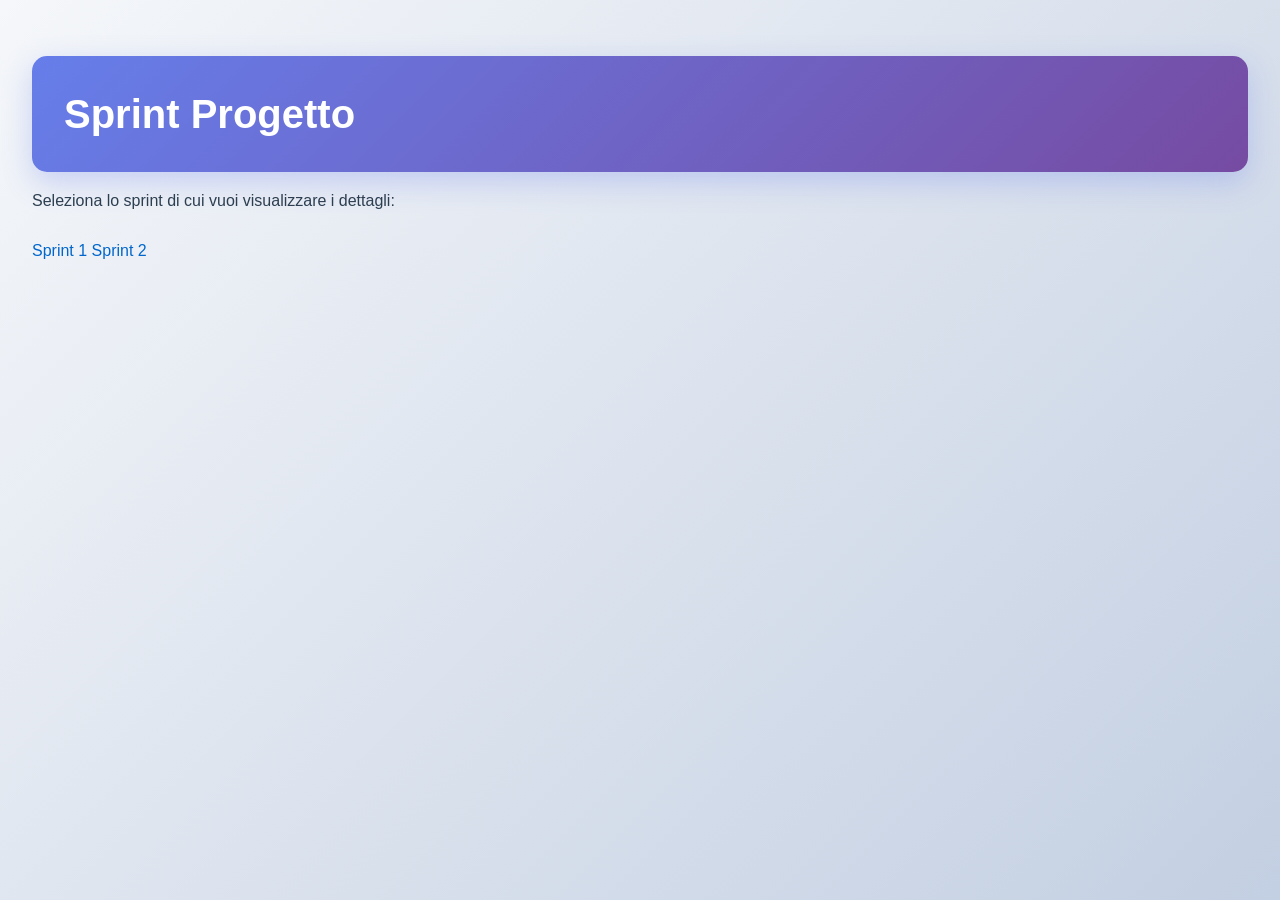
==== docs/index.html @ 30f821bf "aggiunto file di stile css per pagine index.html sprint1.html e sprint2.html" ====
<!DOCTYPE html>
<html lang="en">
<head>
    <meta charset="UTF-8">
    <meta name="viewport" content="width=device-width, initial-scale=1.0">
    <title>Sprint Progetto</title>
    <link rel="stylesheet" type="text/css" href="./css/styles.css">
</head>
<body>
    <h1>Sprint Progetto</h1>
    <p>Seleziona lo sprint di cui vuoi visualizzare i dettagli:</p>
    <a href="sprint1.html">Sprint 1</a>
    <a href="sprint2.html">Sprint 2</a>
</body>
</html>
---- docs/css/styles.css ----
* {
    margin: 0;
    padding: 0;
    box-sizing: border-box;
}

body {
    font-family: -apple-system, BlinkMacSystemFont, 'Segoe UI', Roboto, 'Helvetica Neue', Arial, sans-serif;
    line-height: 1.6;
    color: #2c3e50;
    background: linear-gradient(135deg, #f5f7fa 0%, #c3cfe2 100%);
    min-height: 100vh;
    padding: 2rem;
}

p {
    font-size: 1rem;
    margin-bottom: 1.5rem;
}

a, a:visited, a:active, a:link {
    color: #0066cc;
    text-decoration: none;
    border-bottom: 2px solid transparent;
    transition: all 0.3s ease;
}

a:hover {
    color: #0052a3;
    border-bottom-color: #0066cc;
    background-color: transparent;
}

hr {
    clear: both;
    height: 2px;
    background: linear-gradient(90deg, transparent, #ddd, transparent);
    border: none;
    margin: 2rem 0;
}

h1, h2, h3, h4, h5, h6 {
    color: #1a2332;
    margin-bottom: 1rem;
    margin-top: 1.5rem;
    font-weight: 600;
    line-height: 1.3;
}

h1 {
    font-size: 2.5rem;
    background: linear-gradient(135deg, #667eea 0%, #764ba2 100%);
    color: white;
    padding: 2rem;
    border-radius: 15px;
    box-shadow: 0 10px 30px rgba(102, 126, 234, 0.3);
}

h2 {
    font-size: 1.8rem;
    border-left: 5px solid #667eea;
    padding-left: 1.5rem;
}

h3 {
    font-size: 1.4rem;
    color: #764ba2;
}

h4 {
    font-size: 1.1rem;
    background-color: #f0f4ff;
    padding: 0.5rem 1rem;
    border-radius: 8px;
}

h5 {
    font-size: 1rem;
    color: #555;
}

#i {
    color: #e74c3c;
    font-weight: bold;
}

tt {
    font-family: 'Monaco', 'Courier New', monospace;
    font-size: 0.9rem;
    color: #27ae60;
    background-color: #f4f4f4;
    padding: 2px 6px;
    border-radius: 4px;
}

em {
    font-family: 'Monaco', 'Courier New', monospace;
    font-size: 0.9rem;
    font-weight: bold;
    color: #2980b9;
    border-left: 3px solid #3498db;
    padding-left: 0.5rem;
}

bc {
    font-weight: bold;
    color: #c0392b;
    background-color: #fdeaea;
    padding: 2px 6px;
    border-radius: 4px;
    font-size: 0.95rem;
}

ks {
    font-weight: bold;
    color: #2c3e50;
    font-size: 0.95rem;
}

kc {
    font-weight: bold;
    color: #27ae60;
    font-size: 0.95rem;
}

pre {
    font-family: 'Monaco', 'Courier New', monospace;
    font-size: 0.9rem;
    background-color: #2c3e50;
    color: #ecf0f1;
    border-radius: 8px;
    padding: 1.5rem;
    overflow-x: auto;
    box-shadow: inset 0 2px 8px rgba(0, 0, 0, 0.3);
    margin: 1rem 0;
    line-height: 1.5;
}

m {
    font-family: 'Monaco', 'Courier New', monospace;
    line-height: 1.4;
    font-size: 0.9rem;
    color: #666;
}

div.body {
    font-size: 1rem;
}

k {
    color: #e74c3c;
    font-weight: bold;
    font-size: 0.95rem;
}

div.req {
    background: linear-gradient(135deg, #d4edda 0%, #c3e6cb 100%);
    font-size: 1rem;
    border-left: 5px solid #28a745;
    padding: 1.5rem;
    margin: 1.5rem 0;
    border-radius: 10px;
    box-shadow: 0 4px 15px rgba(40, 167, 69, 0.15);
}

div.remark {
    background: linear-gradient(135deg, #e7f3ff 0%, #d1e7f7 100%);
    border-left: 5px solid #0066cc;
    padding: 1.5rem;
    margin: 1.5rem 0;
    border-radius: 10px;
    box-shadow: 0 4px 15px rgba(0, 102, 204, 0.15);
}

table, th, td {
    border-collapse: collapse;
}

table {
    width: 100%;
    margin: 1.5rem 0;
    border-radius: 10px;
    overflow: hidden;
    box-shadow: 0 4px 15px rgba(0, 0, 0, 0.1);
}

th {
    background: linear-gradient(135deg, #667eea 0%, #764ba2 100%);
    color: white;
    padding: 1rem;
    font-weight: 600;
    text-align: left;
}

td {
    padding: 1rem;
    border-bottom: 1px solid #ecf0f1;
}

tr:hover {
    background-color: #f8f9fa;
}

tr:last-child td {
    border-bottom: none;
}

ol, ul {
    margin-left: 2rem;
    margin-bottom: 1.5rem;
}

li {
    margin-bottom: 0.5rem;
    line-height: 1.8;
}

img {
    border-radius: 10px;
    box-shadow: 0 4px 15px rgba(0, 0, 0, 0.1);
    max-width: 100%;
    height: auto;
    margin: 1.5rem 0;
}

div.wrapdesc {
    max-width: 1000px;
    margin: 0 auto;
    background: white;
    padding: 2rem;
    border-radius: 15px;
    box-shadow: 0 10px 40px rgba(0, 0, 0, 0.1);
}

div.imagedesc {
    max-width: 900px;
    margin: 1.5rem auto;
    text-align: center;
}

@media (max-width: 768px) {
    body {
        padding: 1rem;
    }

    h1 {
        font-size: 1.8rem;
        padding: 1.5rem;
    }

    h2 {
        font-size: 1.4rem;
    }

    div.wrapdesc {
        padding: 1rem;
    }

    table {
        font-size: 0.9rem;
    }

    th, td {
        padding: 0.75rem;
    }
}
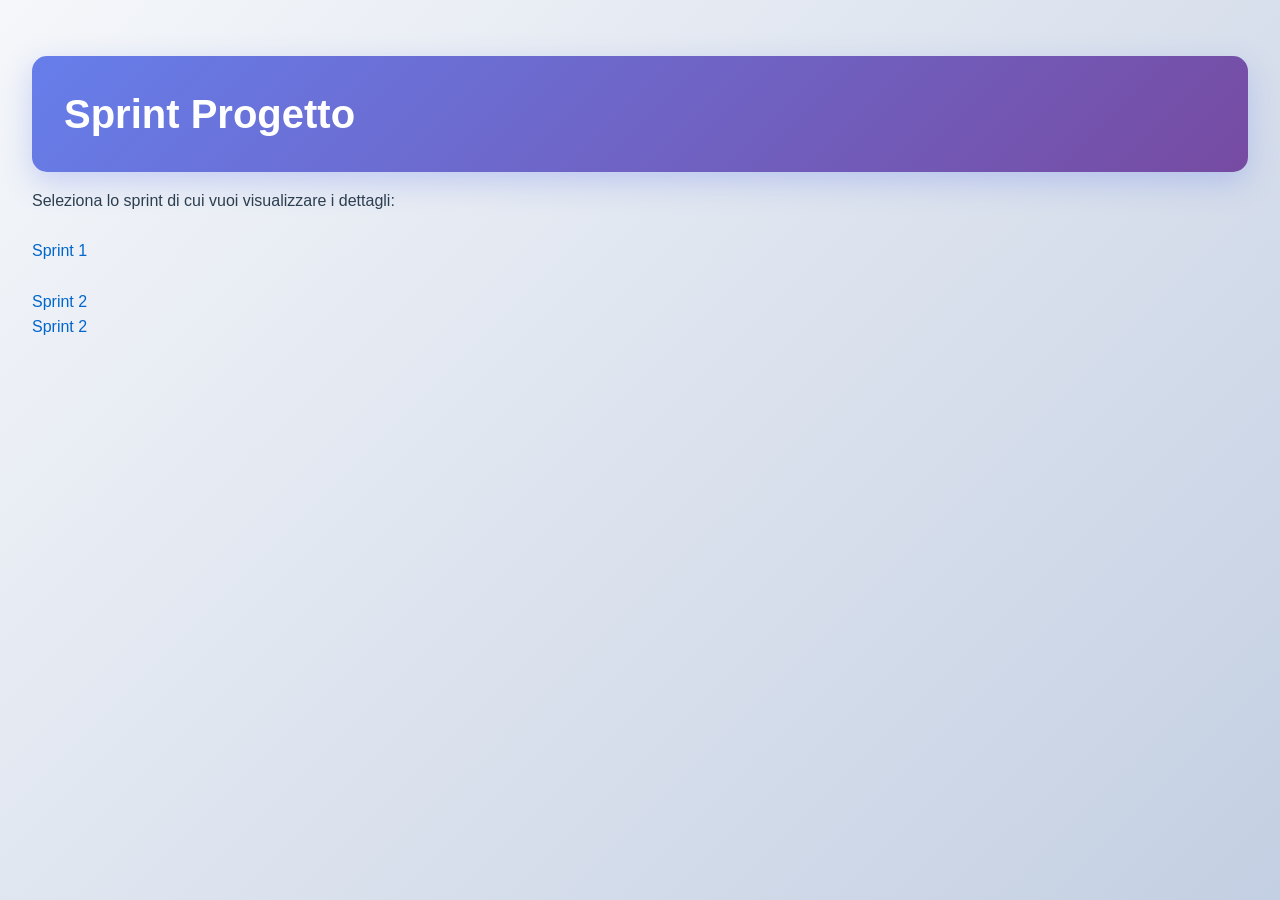
==== commit fe69cb87: "aggiornato index.html Removed duplicate link to Sprint 2." ====
--- a/docs/index.html
+++ b/docs/index.html
@@ -10,6 +10,9 @@
     <h1>Sprint Progetto</h1>
     <p>Seleziona lo sprint di cui vuoi visualizzare i dettagli:</p>
     <a href="sprint1.html">Sprint 1</a>
+    <br><br>
+    <a href="sprint2.html">Sprint 2</a>
+    <br>
     <a href="sprint2.html">Sprint 2</a>
 </body>
 </html>
--- a/docs/css/styles.css
+++ b/docs/css/styles.css
@@ -126,12 +126,11 @@
 pre {
     font-family: 'Monaco', 'Courier New', monospace;
     font-size: 0.9rem;
-    background-color: #2c3e50;
-    color: #ecf0f1;
+    background-color: transparent;
+    color: #2c3e50;
     border-radius: 8px;
     padding: 1.5rem;
     overflow-x: auto;
-    box-shadow: inset 0 2px 8px rgba(0, 0, 0, 0.3);
     margin: 1rem 0;
     line-height: 1.5;
 }
@@ -238,6 +237,61 @@
     text-align: center;
 }
 
+.footer {
+    background-color: rgba(86, 56, 253, 0.9);
+    color: white;
+    padding: 2rem;
+    margin-top: 2rem;
+    border-radius: 10px;
+    display: flex;
+    justify-content: space-between;
+    align-items: center;
+    gap: 2rem;
+    flex-wrap: wrap;
+}
+
+.footer-left, .footer-right {
+    flex: 1;
+    text-align: center;
+    min-width: 150px;
+}
+
+.footer-center {
+    flex: 1;
+    text-align: center;
+    display: flex;
+    justify-content: center;
+}
+
+.footer-center img {
+    max-width: 150px;
+    height: auto;
+    margin: 0;
+    box-shadow: 0 4px 15px rgba(0, 0, 0, 0.3);
+    border-radius: 8px;
+}
+
+.footer a {
+    color: white;
+    border-bottom-color: white;
+}
+
+.footer a:hover {
+    color: #e0e0e0;
+    border-bottom-color: white;
+}
+
+@media (max-width: 768px) {
+    .footer {
+        flex-direction: column;
+        text-align: center;
+    }
+
+    .footer-left, .footer-center, .footer-right {
+        flex: 1 1 100%;
+    }
+}
+
 @media (max-width: 768px) {
     body {
         padding: 1rem;
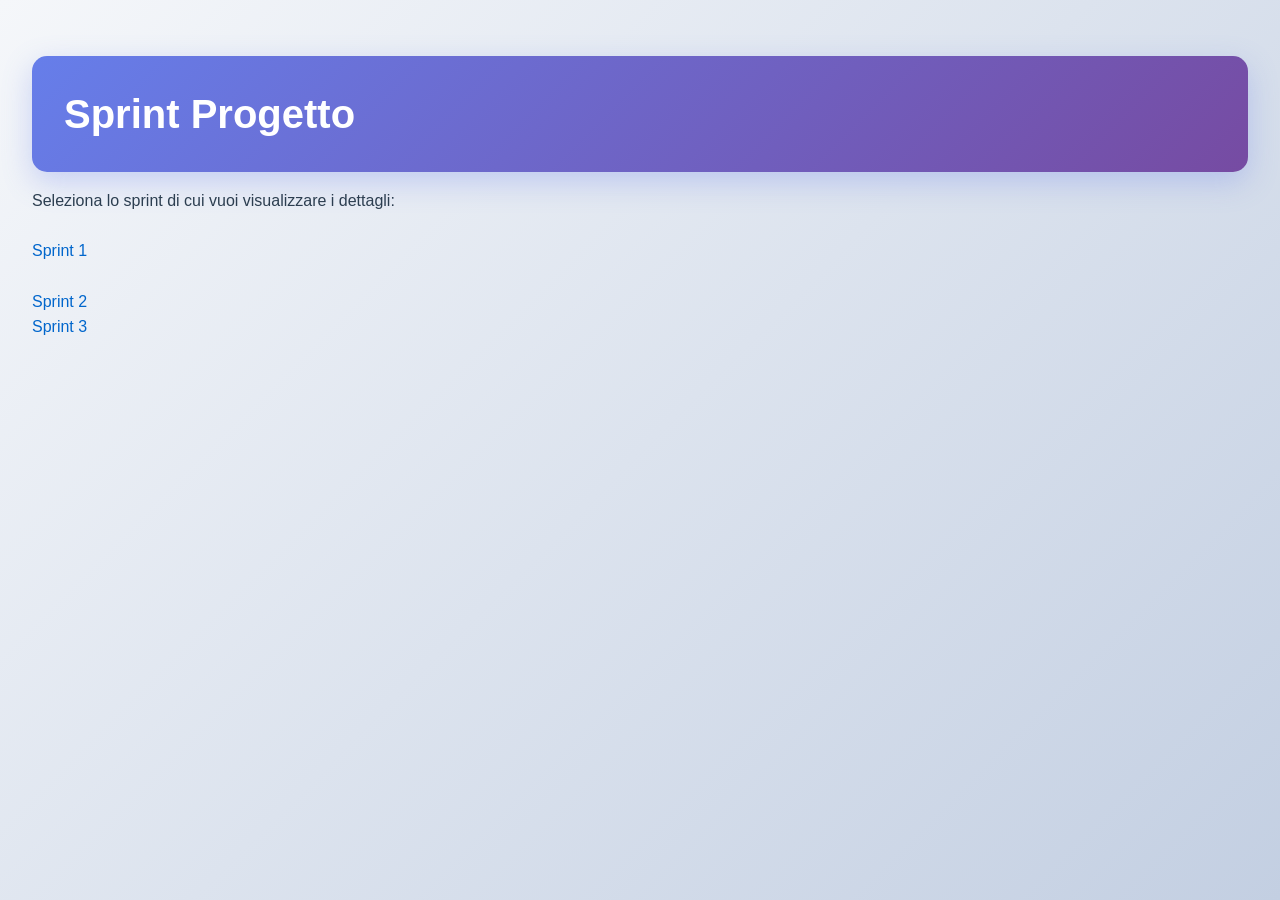
==== commit 42cfdd43: "aggiornato index.html" ====
--- a/docs/index.html
+++ b/docs/index.html
@@ -13,6 +13,6 @@
     <br><br>
     <a href="sprint2.html">Sprint 2</a>
     <br>
-    <a href="sprint2.html">Sprint 2</a>
+    <a href="sprint2.html">Sprint 3</a>
 </body>
 </html>
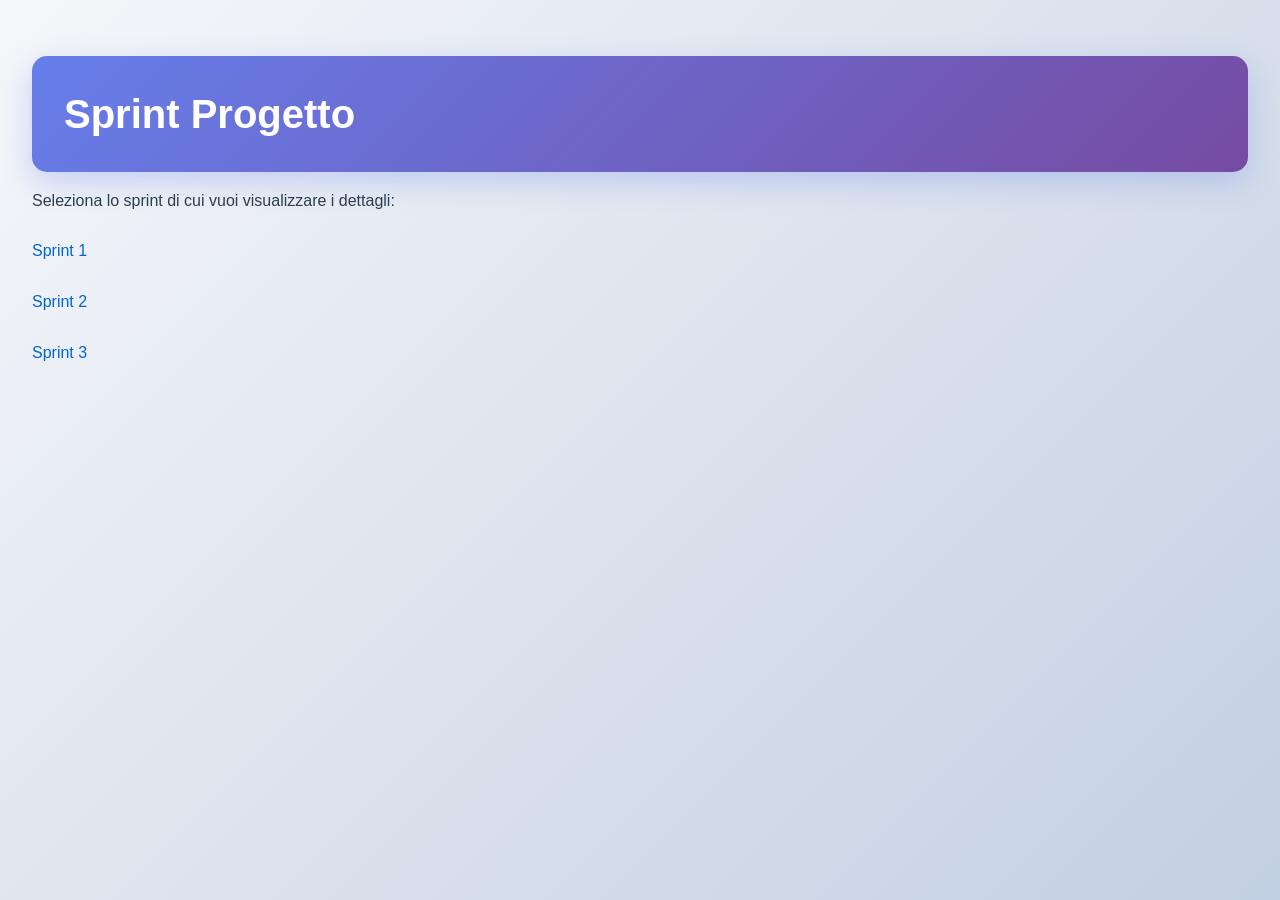
==== commit 5418f2e2: "aggiornato indice" ====
--- a/docs/index.html
+++ b/docs/index.html
@@ -12,7 +12,7 @@
     <a href="sprint1.html">Sprint 1</a>
     <br><br>
     <a href="sprint2.html">Sprint 2</a>
-    <br>
-    <a href="sprint2.html">Sprint 3</a>
+    <br><br>
+    <a href="sprint3.html">Sprint 3</a>
 </body>
 </html>
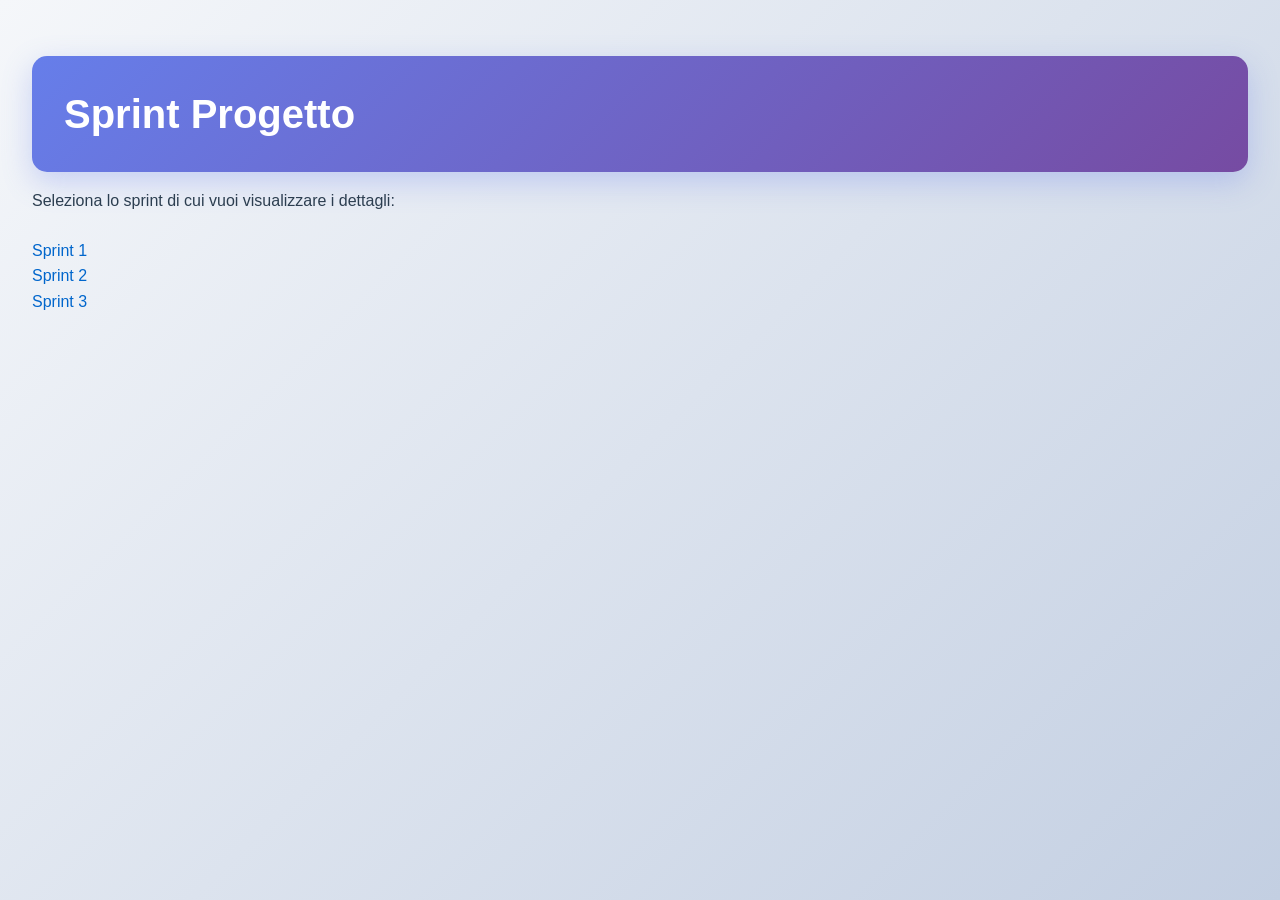
==== commit 650ea15b: "aggiornato indice" ====
--- a/docs/index.html
+++ b/docs/index.html
@@ -10,9 +10,9 @@
     <h1>Sprint Progetto</h1>
     <p>Seleziona lo sprint di cui vuoi visualizzare i dettagli:</p>
     <a href="sprint1.html">Sprint 1</a>
-    <br><br>
+    <br>
     <a href="sprint2.html">Sprint 2</a>
-    <br><br>
+    <br>
     <a href="sprint3.html">Sprint 3</a>
 </body>
 </html>
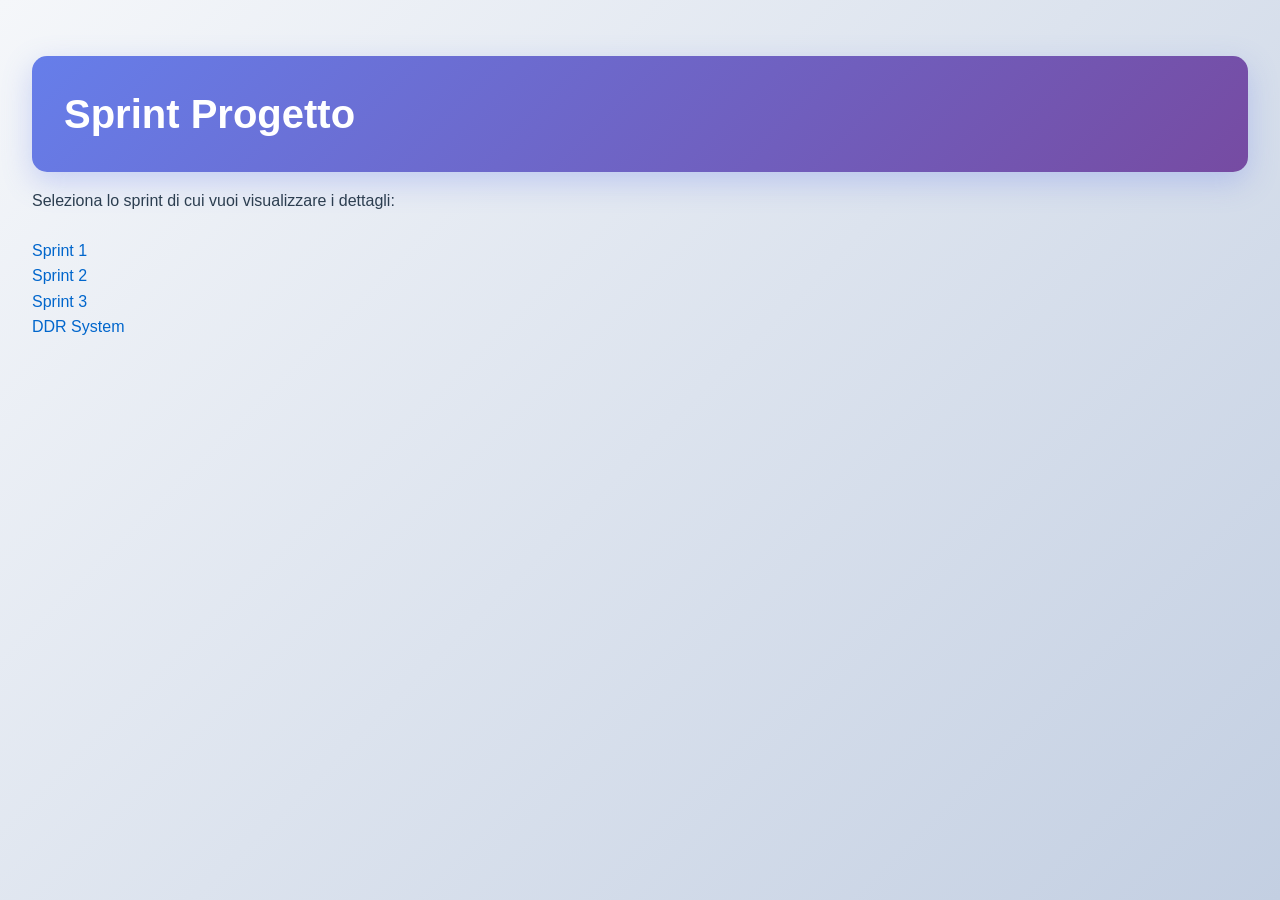
==== commit 6548ab3d: "update index file" ====
--- a/docs/index.html
+++ b/docs/index.html
@@ -14,5 +14,7 @@
     <a href="sprint2.html">Sprint 2</a>
     <br>
     <a href="sprint3.html">Sprint 3</a>
+    <br>
+    <a href="ddrsystem.html">DDR System</a>
 </body>
 </html>
